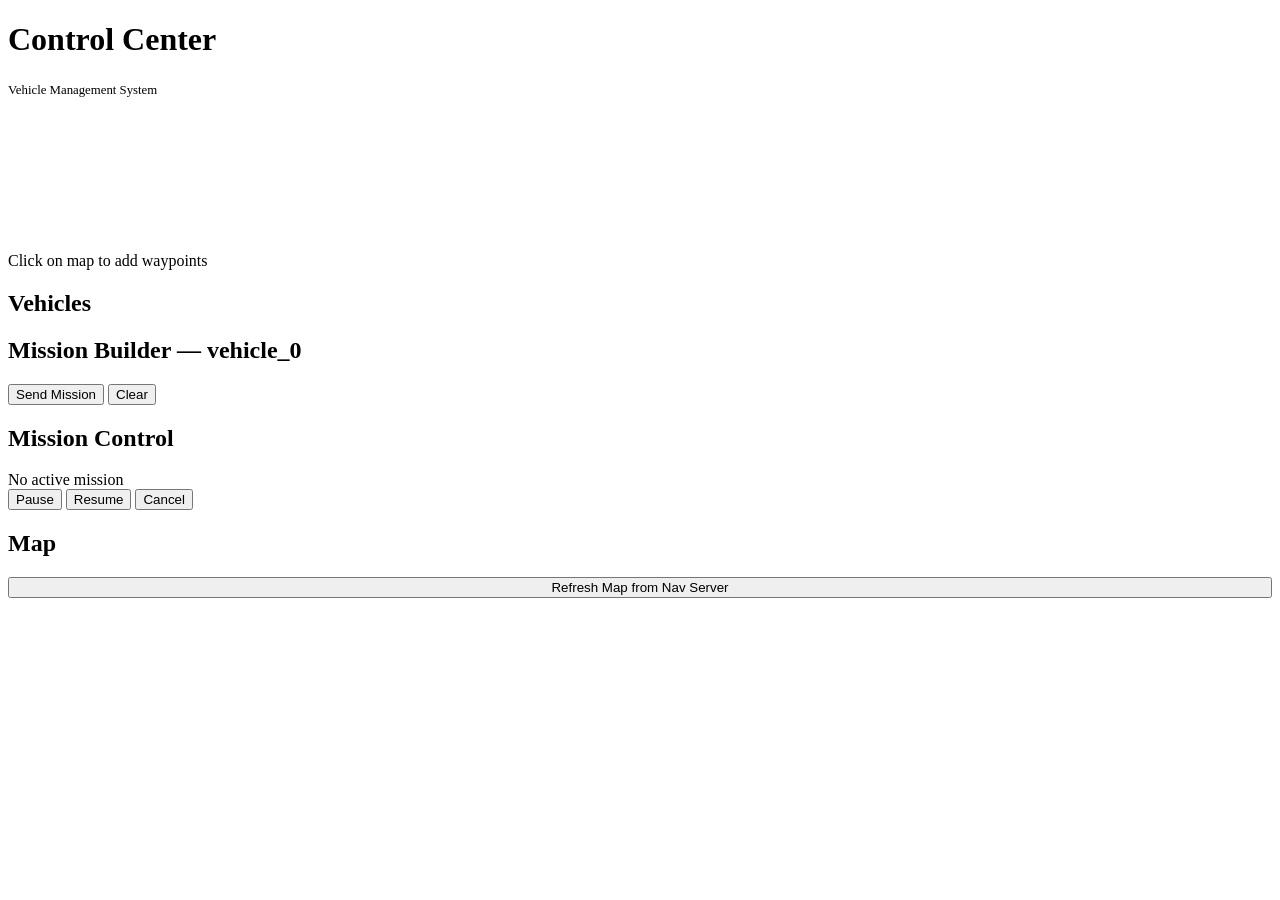
==== system/control_center/templates/index.html @ 4fa8501f "FEAR: рефактор системы" ====
<!DOCTYPE html>
<html lang="ru">
<head>
    <meta charset="UTF-8">
    <meta name="viewport" content="width=device-width, initial-scale=1.0">
    <title>Control Center</title>
    <link rel="stylesheet" href="/static/style.css">
</head>
<body>

<header>
    <h1><span class="status-dot"></span>Control Center</h1>
    <span style="color:var(--text-dim);font-size:.8rem">Vehicle Management System</span>
</header>

<div class="layout">
    <!-- Map -->
    <div class="map-wrapper">
        <canvas id="mapCanvas"></canvas>
        <div class="map-hint">Click on map to add waypoints</div>
    </div>

    <!-- Sidebar -->
    <div class="sidebar">
        <!-- Vehicles -->
        <div class="card">
            <h2>Vehicles</h2>
            <div id="vehicleList"></div>
        </div>

        <!-- Mission Builder -->
        <div class="card">
            <h2>Mission Builder &mdash; <span id="selectedVehicle" style="color:var(--accent2)">vehicle_0</span></h2>
            <ul class="wp-list" id="wpList"></ul>
            <div class="btn-row">
                <button class="btn-primary" id="btnSend">Send Mission</button>
                <button class="btn-secondary" id="btnClear">Clear</button>
            </div>
        </div>

        <!-- Mission Control -->
        <div class="card">
            <h2>Mission Control</h2>
            <div class="mission-status" id="missionStatus">
                <span class="label">No active mission</span>
            </div>
            <div class="btn-row">
                <button class="btn-warning" id="btnPause">Pause</button>
                <button class="btn-success" id="btnResume">Resume</button>
                <button class="btn-primary" id="btnCancel">Cancel</button>
            </div>
        </div>

        <!-- Map -->
        <div class="card">
            <h2>Map</h2>
            <button class="btn-secondary" id="btnRefreshMap" style="width:100%">Refresh Map from Nav Server</button>
        </div>
    </div>
</div>

<script src="/static/app.js"></script>
</body>
</html>
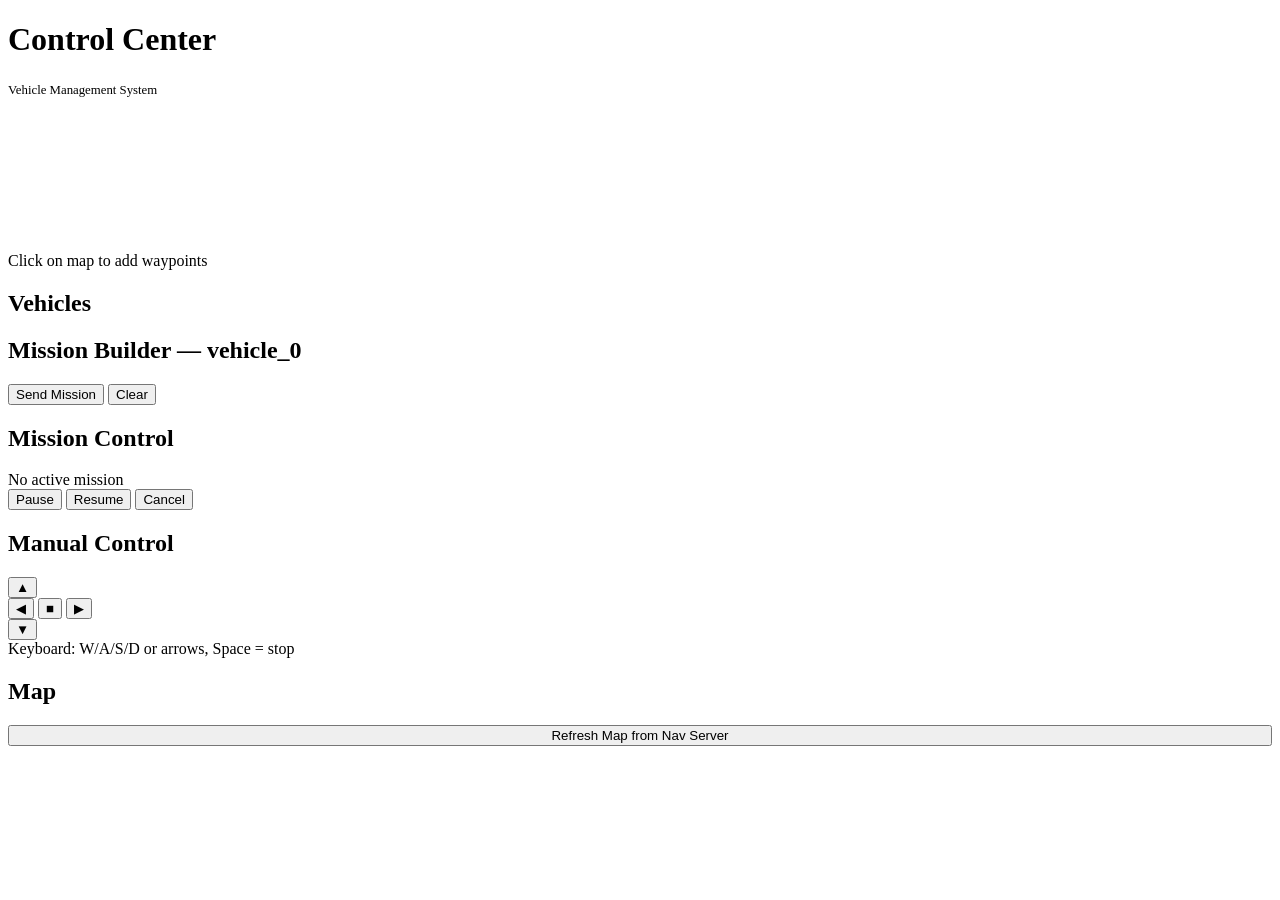
==== commit 3dabd2a8: "feat: vehicle action logging and manual web control Vehicle logs current drive command and navigatio" ====
--- a/system/control_center/templates/index.html
+++ b/system/control_center/templates/index.html
@@ -51,6 +51,21 @@
             </div>
         </div>
 
+        <!-- Manual Control -->
+        <div class="card">
+            <h2>Manual Control</h2>
+            <div class="manual-pad">
+                <button class="btn-manual" id="btnFwd" title="Forward (W / ↑)">▲</button>
+                <div class="manual-row">
+                    <button class="btn-manual" id="btnLeft" title="Left (A / ←)">◀</button>
+                    <button class="btn-manual btn-stop" id="btnStop" title="Stop (Space)">■</button>
+                    <button class="btn-manual" id="btnRight" title="Right (D / →)">▶</button>
+                </div>
+                <button class="btn-manual" id="btnBack" title="Backward (S / ↓)">▼</button>
+            </div>
+            <div class="manual-hint">Keyboard: W/A/S/D or arrows, Space = stop</div>
+        </div>
+
         <!-- Map -->
         <div class="card">
             <h2>Map</h2>
